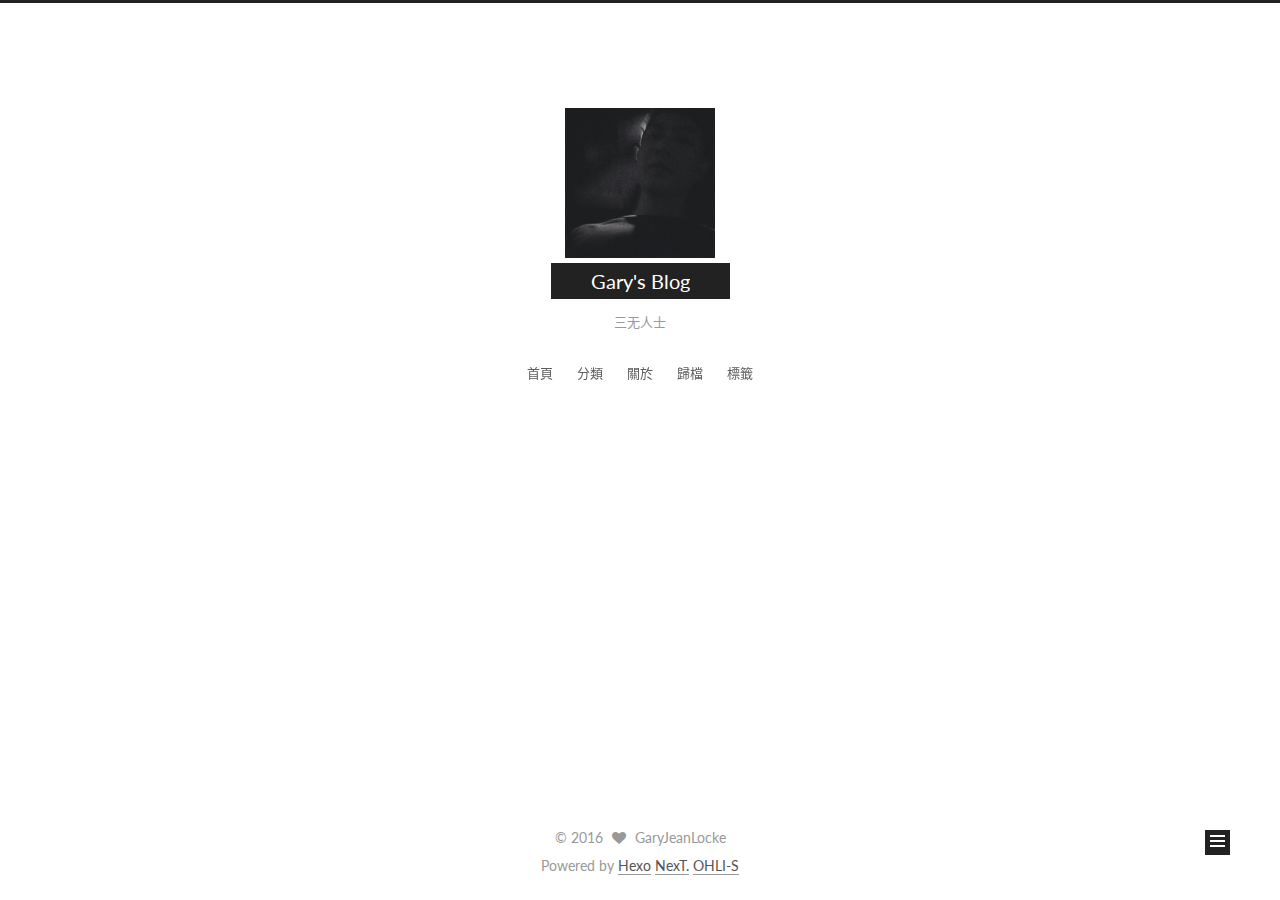
==== about/index.html @ 3e92c086 "Site updated: 2016-03-22 15:01:50" ====
<!doctype html>



  


<html class="theme-next muse use-motion">
<head>
  <meta charset="UTF-8"/>
<meta http-equiv="X-UA-Compatible" content="IE=edge,chrome=1" />
<meta name="viewport" content="width=device-width, initial-scale=1, maximum-scale=1"/>



<meta http-equiv="Cache-Control" content="no-transform" />
<meta http-equiv="Cache-Control" content="no-siteapp" />












  <link href="/vendors/fancybox/source/jquery.fancybox.css?v=2.1.5" rel="stylesheet" type="text/css"/>




  <link href="//fonts.googleapis.com/css?family=Lato:300,400,700,400italic&subset=latin,latin-ext" rel="stylesheet" type="text/css">



<link href="/vendors/font-awesome/css/font-awesome.min.css?v=4.4.0" rel="stylesheet" type="text/css" />

<link href="/css/main.css?v=0.5.0" rel="stylesheet" type="text/css" />


  <meta name="keywords" content="ohlis,garyjeanlocke,blog," />




  


  <link rel="alternate" href="/atom.xml" title="Gary's Blog" type="application/atom+xml" />




  <link rel="shortcut icon" type="image/x-icon" href="/favicon.ico?v=0.5.0" />






<meta name="description" content="大二，广大华软">
<meta property="og:type" content="website">
<meta property="og:title" content="about">
<meta property="og:url" content="http://garyjeanlocke.com/about/index.html">
<meta property="og:site_name" content="Gary's Blog">
<meta property="og:description" content="大二，广大华软">
<meta property="og:updated_time" content="2016-03-22T06:13:50.335Z">
<meta name="twitter:card" content="summary">
<meta name="twitter:title" content="about">
<meta name="twitter:description" content="大二，广大华软">



<script type="text/javascript" id="hexo.configuration">
  var NexT = window.NexT || {};
  var CONFIG = {
    scheme: 'Muse',
    sidebar: {"position":"left","display":"post"},
    fancybox: true,
    motion: true,
    duoshuo: {
      userId: undefined,
      author: '博主'
    }
  };
</script>

  <title>
  

  
    about | Gary's Blog
  
</title>
</head>

<body itemscope itemtype="http://schema.org/WebPage" lang="zh-hk">

  










  
  
    
  

  <div class="container one-collumn sidebar-position-left  ">
    <div class="headband"></div>

    <header id="header" class="header" itemscope itemtype="http://schema.org/WPHeader">
      <div class="header-inner"><div class="site-meta ">
  
    <div class="site-meta-headline">
      <a>
        <img class="custom-logo-image" src="/images/avatar.png"
             alt="Gary's Blog"/>
      </a>
    </div>
  

  <div class="custom-logo-site-title">
    <a href="/"  class="brand" rel="start">
      <span class="logo-line-before"><i></i></span>
      <span class="site-title">Gary's Blog</span>
      <span class="logo-line-after"><i></i></span>
    </a>
  </div>
  <p class="site-subtitle">三无人士</p>
</div>

<div class="site-nav-toggle">
  <button>
    <span class="btn-bar"></span>
    <span class="btn-bar"></span>
    <span class="btn-bar"></span>
  </button>
</div>

<nav class="site-nav">
  

  
    <ul id="menu" class="menu">
      
        
        <li class="menu-item menu-item-home">
          <a href="/" rel="section">
            
            首頁
          </a>
        </li>
      
        
        <li class="menu-item menu-item-categories">
          <a href="/categories" rel="section">
            
            分類
          </a>
        </li>
      
        
        <li class="menu-item menu-item-about">
          <a href="/about" rel="section">
            
            關於
          </a>
        </li>
      
        
        <li class="menu-item menu-item-archives">
          <a href="/archives" rel="section">
            
            歸檔
          </a>
        </li>
      
        
        <li class="menu-item menu-item-tags">
          <a href="/tags" rel="section">
            
            標籤
          </a>
        </li>
      

      
    </ul>
  

  
</nav>

 </div>
    </header>

    <main id="main" class="main">
      <div class="main-inner">
        <div class="content-wrap">
          <div id="content" class="content">
            

  <div id="posts" class="posts-expand">
    
    
      
    
  </div>


          </div>
          


          

        </div>
        
          
  
  <div class="sidebar-toggle">
    <div class="sidebar-toggle-line-wrap">
      <span class="sidebar-toggle-line sidebar-toggle-line-first"></span>
      <span class="sidebar-toggle-line sidebar-toggle-line-middle"></span>
      <span class="sidebar-toggle-line sidebar-toggle-line-last"></span>
    </div>
  </div>

  <aside id="sidebar" class="sidebar">
    <div class="sidebar-inner">

      

      

      <section class="site-overview sidebar-panel  sidebar-panel-active ">
        <div class="site-author motion-element" itemprop="author" itemscope itemtype="http://schema.org/Person">
          <img class="site-author-image" itemprop="image"
               src="/images/avatar.png"
               alt="GaryJeanLocke" />
          <p class="site-author-name" itemprop="name">GaryJeanLocke</p>
          <p class="site-description motion-element" itemprop="description">大二，广大华软</p>
        </div>
        <nav class="site-state motion-element">
          <div class="site-state-item site-state-posts">
            <a href="/archives">
              <span class="site-state-item-count">2</span>
              <span class="site-state-item-name">文章</span>
            </a>
          </div>

          

          

        </nav>

        
          <div class="feed-link motion-element">
            <a href="/atom.xml" rel="alternate">
              <i class="fa fa-rss"></i>
              RSS
            </a>
          </div>
        

        <div class="links-of-author motion-element">
          
            
              <span class="links-of-author-item">
                <a href="https://github.com/ohlis" target="_blank">
                  
                    <i class="fa fa-github"></i> GitHub
                  
                </a>
              </span>
            
              <span class="links-of-author-item">
                <a href="https://twitter.com/garyjeanlocke" target="_blank">
                  
                    <i class="fa fa-twitter"></i> Twitter
                  
                </a>
              </span>
            
              <span class="links-of-author-item">
                <a href="https://weibo.com/673680414" target="_blank">
                  
                    <i class="fa fa-weibo"></i> Weibo
                  
                </a>
              </span>
            
              <span class="links-of-author-item">
                <a href="https://instagram.com/mdnsup" target="_blank">
                  
                    <i class="fa fa-instagram"></i> Instagram
                  
                </a>
              </span>
            
              <span class="links-of-author-item">
                <a href="https://facebook.com/garyjeanlocke" target="_blank">
                  
                    <i class="fa fa-facebook"></i> Facebook
                  
                </a>
              </span>
            
              <span class="links-of-author-item">
                <a href="https://www.zhihu.com/people/garyjean-locke" target="_blank">
                  
                    <i class="fa fa-zhihu"></i> Zhihu
                  
                </a>
              </span>
            
          
        </div>

        
        

        
        <div class="links-of-blogroll motion-element">
          
        </div>

      </section>

      

    </div>
  </aside>


        
      </div>
    </main>

    <footer id="footer" class="footer">
      <div class="footer-inner">
        <div class="copyright" >
  
  &copy; 
  <span itemprop="copyrightYear">2016</span>
  <span class="with-love">
    <i class="fa fa-heart"></i>
  </span>
  <span class="author" itemprop="copyrightHolder">GaryJeanLocke</span>
</div>

<div>
  Powered by
  <a class="theme-link" href="http://hexo.io">Hexo</a>
  <a class="theme-link" href="https://github.com/iissnan/hexo-theme-next">NexT.</a>
  <a class="theme-link" href="http://ohlis.com">OHLI-S</a>
</div>




      </div>
    </footer>

    <div class="back-to-top">
      <i class="fa fa-arrow-up"></i>
    </div>
  </div>

  


  




<script type="text/javascript">
  if (Object.prototype.toString.call(window.Promise) !== '[object Function]') {
    window.Promise = null;
  }
</script>


  <script type="text/javascript" src="/vendors/jquery/index.js?v=2.1.3"></script>

  <script type="text/javascript" src="/vendors/fastclick/lib/fastclick.min.js?v=1.0.6"></script>

  <script type="text/javascript" src="/vendors/jquery_lazyload/jquery.lazyload.js?v=1.9.7"></script>

  <script type="text/javascript" src="/vendors/velocity/velocity.min.js"></script>

  <script type="text/javascript" src="/vendors/velocity/velocity.ui.min.js"></script>

  <script type="text/javascript" src="/vendors/fancybox/source/jquery.fancybox.pack.js"></script>


  


  <script type="text/javascript" src="/js/src/utils.js?v=0.5.0"></script>

  <script type="text/javascript" src="/js/src/motion.js?v=0.5.0"></script>



  
  

  

  


  <script type="text/javascript" src="/js/src/bootstrap.js?v=0.5.0"></script>



  



  



  
  
  

  


</body>
</html>
---- css/main.css ----
/* normalize.css v3.0.2 | MIT License | git.io/normalize */
html {
  font-family: sans-serif; /* 1 */
  -ms-text-size-adjust: 100%; /* 2 */
  -webkit-text-size-adjust: 100%; /* 2 */
}
body {
  margin: 0;
}
article,
aside,
details,
figcaption,
figure,
footer,
header,
hgroup,
main,
menu,
nav,
section,
summary {
  display: block;
}
audio,
canvas,
progress,
video {
  display: inline-block; /* 1 */
  vertical-align: baseline; /* 2 */
}
audio:not([controls]) {
  display: none;
  height: 0;
}
[hidden],
template {
  display: none;
}
a {
  background-color: transparent;
}
a:active,
a:hover {
  outline: 0;
}
abbr[title] {
  border-bottom: 1px dotted;
}
b,
strong {
  font-weight: bold;
}
dfn {
  font-style: italic;
}
h1 {
  font-size: 2em;
  margin: 0.67em 0;
}
mark {
  background: #ff0;
  color: #000;
}
small {
  font-size: 80%;
}
sub,
sup {
  font-size: 75%;
  line-height: 0;
  position: relative;
  vertical-align: baseline;
}
sup {
  top: -0.5em;
}
sub {
  bottom: -0.25em;
}
img {
  border: 0;
}
svg:not(:root) {
  overflow: hidden;
}
figure {
  margin: 1em 40px;
}
hr {
  -moz-box-sizing: content-box;
  box-sizing: content-box;
  height: 0;
}
pre {
  overflow: auto;
}
code,
kbd,
pre,
samp {
  font-family: monospace, monospace;
  font-size: 1em;
}
button,
input,
optgroup,
select,
textarea {
  color: inherit; /* 1 */
  font: inherit; /* 2 */
  margin: 0; /* 3 */
}
button {
  overflow: visible;
}
button,
select {
  text-transform: none;
}
button,
html input[type="button"],
input[type="reset"],
input[type="submit"] {
  -webkit-appearance: button; /* 2 */
  cursor: pointer; /* 3 */
}
button[disabled],
html input[disabled] {
  cursor: default;
}
button::-moz-focus-inner,
input::-moz-focus-inner {
  border: 0;
  padding: 0;
}
input {
  line-height: normal;
}
input[type="checkbox"],
input[type="radio"] {
  box-sizing: border-box; /* 1 */
  padding: 0; /* 2 */
}
input[type="number"]::-webkit-inner-spin-button,
input[type="number"]::-webkit-outer-spin-button {
  height: auto;
}
input[type="search"] {
  -webkit-appearance: textfield; /* 1 */
  -moz-box-sizing: content-box;
  -webkit-box-sizing: content-box; /* 2 */
  box-sizing: content-box;
}
input[type="search"]::-webkit-search-cancel-button,
input[type="search"]::-webkit-search-decoration {
  -webkit-appearance: none;
}
fieldset {
  border: 1px solid #c0c0c0;
  margin: 0 2px;
  padding: 0.35em 0.625em 0.75em;
}
legend {
  border: 0; /* 1 */
  padding: 0; /* 2 */
}
textarea {
  overflow: auto;
}
optgroup {
  font-weight: bold;
}
table {
  border-collapse: collapse;
  border-spacing: 0;
}
td,
th {
  padding: 0;
}
::selection {
  background: #262a30;
  color: #fff;
}
body {
  position: relative;
  font-family: Lato, "PingFang SC", "Microsoft YaHei", sans-serif;
  font-size: 14px;
  line-height: 2;
  color: #555;
  background: #fff;
}
@media (max-width: 767px) {
  body {
    padding-right: 0 !important;
  }
}
@media (min-width: 768px) and (max-width: 991px) {
  body {
    padding-right: 0 !important;
  }
}
@media (min-width: 1600px) {
  body {
    font-size: 16px;
  }
}
h1,
h2,
h3,
h4,
h5,
h6 {
  margin: 0;
  padding: 0;
  font-weight: bold;
  line-height: 1.5;
  font-family: Lato, "PingFang SC", "Microsoft YaHei", sans-serif;
}
h2,
h3,
h4,
h5,
h6 {
  margin: 20px 0 15px;
}
h1 {
  font-size: 22px;
}
@media (max-width: 767px) {
  h1 {
    font-size: 18px;
  }
}
h2 {
  font-size: 20px;
}
@media (max-width: 767px) {
  h2 {
    font-size: 16px;
  }
}
h3 {
  font-size: 18px;
}
@media (max-width: 767px) {
  h3 {
    font-size: 14px;
  }
}
h4 {
  font-size: 16px;
}
@media (max-width: 767px) {
  h4 {
    font-size: 12px;
  }
}
h5 {
  font-size: 14px;
}
@media (max-width: 767px) {
  h5 {
    font-size: 10px;
  }
}
h6 {
  font-size: 12px;
}
@media (max-width: 767px) {
  h6 {
    font-size: 8px;
  }
}
p {
  margin: 0 0 25px 0;
}
a {
  color: #555;
  text-decoration: none;
  border-bottom: 1px solid #999;
  word-wrap: break-word;
}
a:hover {
  color: #222;
  border-bottom-color: #222;
}
ul {
  list-style: none;
}
blockquote {
  margin: 0;
  padding: 0;
}
img {
  display: block;
  margin: auto;
  max-width: 100%;
  height: auto;
}
hr {
  margin: 40px 0;
  height: 3px;
  border: none;
  background-color: #ddd;
  background-image: repeating-linear-gradient(-45deg, #fff, #fff 4px, transparent 4px, transparent 8px);
}
blockquote {
  padding: 0 15px;
  color: #666;
  border-left: 4px solid #ddd;
}
blockquote cite::before {
  content: "-";
  padding: 0 5px;
}
dt {
  font-weight: 700;
}
dd {
  margin: 0;
  padding: 0;
}
.text-left {
  text-align: left;
}
.text-center {
  text-align: center;
}
.text-right {
  text-align: right;
}
.text-justify {
  text-align: justify;
}
.text-nowrap {
  white-space: nowrap;
}
.text-lowercase {
  text-transform: lowercase;
}
.text-uppercase {
  text-transform: uppercase;
}
.text-capitalize {
  text-transform: capitalize;
}
.center-block {
  display: block;
  margin-left: auto;
  margin-right: auto;
}
.clearfix:before,
.clearfix:after {
  content: " ";
  display: table;
}
.clearfix:after {
  clear: both;
}
.pullquote {
  width: 45%;
}
.pullquote.left {
  float: left;
  margin-left: 5px;
  margin-right: 10px;
}
.pullquote.right {
  float: right;
  margin-left: 10px;
  margin-right: 5px;
}
.highlight table,
.gist table {
  width: auto;
}
.highlight table td,
.gist table td {
  border: none;
}
.highlight a,
.gist a {
  color: #222 !important;
  text-decoration: none !important;
}
.affix.affix.affix {
  position: fixed;
}
.translation {
  margin-top: -20px;
  font-size: 14px;
  color: #999;
}
.use-motion .motion-element {
  opacity: 0;
}
#local-search-input {
  padding: 3px;
  border: none;
  text-indent: 14px;
  border-radius: 0;
  width: 140px;
  outline: none;
  border-bottom: 1px solid #999;
  background: inherit;
  opacity: 0.5;
}
#local-search-input:focus {
  opacity: 1;
}
.search-icon {
  position: absolute;
  top: 9px;
}
table {
  margin: 20px 0;
  width: 100%;
  border-collapse: collapse;
  border-spacing: 0;
  border: 1px solid #ddd;
  font-size: 14px;
  table-layout: fixed;
  word-wrap: break-word;
}
table>tbody>tr:nth-of-type(odd) {
  background-color: #f9f9f9;
}
table>tbody>tr:hover {
  background-color: #f5f5f5;
}
caption,
th,
td {
  padding: 8px;
  text-align: left;
  vertical-align: middle;
  font-weight: normal;
}
th,
td {
  border-bottom: 3px solid #ddd;
  border-right: 1px solid #eee;
}
th {
  padding-bottom: 10px;
  font-weight: 700;
}
td {
  border-bottom-width: 1px;
}
html,
body {
  height: 100%;
}
.container {
  position: relative;
  min-height: 100%;
}
.header-inner {
  margin: 0 auto;
  padding: 100px 0 70px;
  width: 700px;
}
@media (min-width: 1600px) {
  .container .header-inner {
    width: 900px;
  }
}
.main {
  padding-bottom: 150px;
}
.main-inner {
  margin: 0 auto;
  width: 700px;
}
@media (min-width: 1600px) {
  .container .main-inner {
    width: 900px;
  }
}
.footer {
  position: absolute;
  left: 0;
  bottom: 0;
  width: 100%;
  min-height: 50px;
}
.footer-inner {
  box-sizing: border-box;
  margin: 20px auto;
  width: 700px;
}
@media (min-width: 1600px) {
  .container .footer-inner {
    width: 900px;
  }
}
pre,
.highlight {
  background: #1d1f21;
  margin: 20px 0;
  padding: 15px;
  overflow: auto;
  font-size: 13px;
  color: #c5c8c6;
  line-height: 1.6;
}
.highlight .gutter pre {
  color: #666;
}
pre,
code {
  font-family: "Input Mono", "PT Mono", Consolas, Monaco, Menlo, monospace;
}
code {
  word-break: break-all;
  background: #eee;
  text-shadow: 0 1px #fff;
  padding: 0 0.3em;
}
pre code {
  background: none;
  text-shadow: none;
  padding: 0;
}
.highlight pre {
  border: none;
  margin: 0;
  padding: 1px;
}
.highlight table {
  margin: 0;
  width: auto;
  border: none;
}
.highlight td {
  border: none;
  padding: 0;
}
.highlight figcaption {
  font-size: 0.85em;
  color: #969896;
  line-height: 1em;
  margin-bottom: 1em;
}
.highlight figcaption:before,
.highlight figcaption:after {
  content: " ";
  display: table;
}
.highlight figcaption:after {
  clear: both;
}
.highlight figcaption a {
  float: right;
}
.highlight .gutter pre {
  text-align: right;
  padding-right: 20px;
}
.highlight .line {
  height: 20px;
}
pre .comment {
  color: #969896;
}
pre .variable,
pre .attribute,
pre .tag,
pre .regexp,
pre .ruby .constant,
pre .xml .tag .title,
pre .xml .pi,
pre .xml .doctype,
pre .html .doctype,
pre .css .id,
pre .css .class,
pre .css .pseudo {
  color: #c66;
}
pre .number,
pre .preprocessor,
pre .built_in,
pre .literal,
pre .params,
pre .constant,
pre .command {
  color: #de935f;
}
pre .ruby .class .title,
pre .css .rules .attribute {
  color: #b5bd68;
}
pre .string,
pre .value,
pre .inheritance,
pre .header,
pre .ruby .symbol,
pre .xml .cdata,
pre .special,
pre .number,
pre .formula {
  color: #b5bd68;
}
pre .title,
pre .css .hexcolor {
  color: #8abeb7;
}
pre .function,
pre .python .decorator,
pre .python .title,
pre .ruby .function .title,
pre .ruby .title .keyword,
pre .perl .sub,
pre .javascript .title,
pre .coffeescript .title {
  color: #81a2be;
}
pre .keyword,
pre .javascript .function {
  color: #b294bb;
}
.full-image.full-image.full-image {
  border: none;
  max-width: 100%;
  width: auto;
  margin: 20px auto;
}
@media (min-width: 992px) {
  .full-image.full-image.full-image {
    max-width: none;
    width: 126%;
    margin: 0 -13%;
  }
}
.blockquote-center,
.page-home .post-type-quote blockquote,
.page-post-detail .post-type-quote blockquote {
  position: relative;
  margin: 40px 0;
  padding: 0;
  border-left: none;
  text-align: center;
}
.blockquote-center::before,
.page-home .post-type-quote blockquote::before,
.page-post-detail .post-type-quote blockquote::before,
.blockquote-center::after,
.page-home .post-type-quote blockquote::after,
.page-post-detail .post-type-quote blockquote::after {
  position: absolute;
  content: ' ';
  display: block;
  width: 100%;
  height: 24px;
  opacity: 0.2;
  background-repeat: no-repeat;
  background-position: 0 -6px;
  background-size: 22px 22px;
}
.blockquote-center::before,
.page-home .post-type-quote blockquote::before,
.page-post-detail .post-type-quote blockquote::before {
  top: -20px;
  background-image: url("../images/quote-l.svg");
  border-top: 1px solid #ccc;
}
.blockquote-center::after,
.page-home .post-type-quote blockquote::after,
.page-post-detail .post-type-quote blockquote::after {
  bottom: -20px;
  background-image: url("../images/quote-r.svg");
  border-bottom: 1px solid #ccc;
  background-position: 100% 8px;
}
.blockquote-center p,
.page-home .post-type-quote blockquote p,
.page-post-detail .post-type-quote blockquote p,
.blockquote-center div,
.page-home .post-type-quote blockquote div,
.page-post-detail .post-type-quote blockquote div {
  text-align: center;
}
.post .post-body .group-picture img {
  box-sizing: border-box;
  padding: 0 3px;
  border: none;
}
.post .group-picture-row {
  overflow: hidden;
  margin-top: 6px;
}
.post .group-picture-row:first-child {
  margin-top: 0;
}
.post .group-picture-column {
  float: left;
}
.page-post-detail .post-body .group-picture-column {
  float: none;
  margin-top: 10px;
  width: auto !important;
}
.page-post-detail .post-body .group-picture-column img {
  margin: 0 auto;
}
.page-archive .group-picture-container {
  overflow: hidden;
}
.page-archive .group-picture-row {
  float: left;
}
.page-archive .group-picture-row:first-child {
  margin-top: 6px;
}
.page-archive .group-picture-column {
  max-width: 150px;
  max-height: 150px;
}
.btn {
  display: inline-block;
  padding: 0 20px;
  font-size: 14px;
  color: #fff;
  background: #222;
  border: 2px solid #222;
  text-decoration: none;
  border-radius: 0;
  transition-property: background-color;
  transition-duration: 0.2s;
  transition-timing-function: ease-in-out;
  transition-delay: 0s;
}
.btn:hover,
.post-more-link .btn:hover {
  border-color: #222;
  color: #222;
  background: #fff;
}
.btn-bar {
  display: block;
  width: 22px;
  height: 2px;
  background: #555;
  border-radius: 1px;
}
.btn-bar+.btn-bar {
  margin-top: 4px;
}
.pagination {
  margin: 120px 0 40px;
  text-align: center;
  border-top: 1px solid #eee;
}
.page-number-basic,
.pagination .prev,
.pagination .next,
.pagination .page-number,
.pagination .space {
  display: inline-block;
  position: relative;
  top: -1px;
  margin: 0 10px;
  padding: 0 10px;
  line-height: 30px;
}
@media (max-width: 767px) {
  .page-number-basic,
  .pagination .prev,
  .pagination .next,
  .pagination .page-number,
  .pagination .space {
    margin: 0 5px;
  }
}
.pagination .prev,
.pagination .next,
.pagination .page-number {
  border-bottom: 0;
  border-top: 1px solid #eee;
  transition-property: border-color;
  transition-duration: 0.2s;
  transition-timing-function: ease-in-out;
  transition-delay: 0s;
}
.pagination .prev:hover,
.pagination .next:hover,
.pagination .page-number:hover {
  border-top-color: #222;
}
.pagination .space {
  padding: 0;
  margin: 0;
}
.pagination .prev {
  margin-left: 0;
}
.pagination .next {
  margin-right: 0;
}
.pagination .page-number.current {
  color: #fff;
  background: #ccc;
  border-top-color: #ccc;
}
@media (max-width: 767px) {
  .pagination {
    border-top: none;
  }
  .pagination .prev,
  .pagination .next,
  .pagination .page-number {
    margin-bottom: 10px;
    border-top: 0;
    border-bottom: 1px solid #eee;
  }
  .pagination .prev:hover,
  .pagination .next:hover,
  .pagination .page-number:hover {
    border-bottom-color: #222;
  }
}
.comments {
  margin: 60px 20px 0;
}
.tag-cloud {
  text-align: center;
}
.tag-cloud a {
  display: inline-block;
  margin: 10px;
}
.back-to-top {
  box-sizing: border-box;
  position: fixed;
  bottom: -100px;
  right: 50px;
  z-index: 1050;
  padding: 0 6px;
  width: 25px;
  background: #222;
  font-size: 12px;
  opacity: 1;
  color: #fff;
  cursor: pointer;
  text-align: center;
  -webkit-transform: translateZ(0);
  transition-property: bottom;
  transition-duration: 0.2s;
  transition-timing-function: ease-in-out;
  transition-delay: 0s;
}
@media (max-width: 767px) {
  .back-to-top {
    display: none;
  }
}
@media (min-width: 768px) and (max-width: 991px) {
  .back-to-top {
    display: none;
  }
}
.back-to-top.back-to-top-on {
  bottom: 19px;
}
.header {
  background: #fff;
}
.header-inner {
  position: relative;
}
.headband {
  height: 3px;
  background: #222;
}
.site-meta {
  margin: 0;
  text-align: center;
}
@media (max-width: 767px) {
  .site-meta {
    text-align: center;
  }
}
.brand {
  position: relative;
  display: inline-block;
  padding: 0 40px;
  color: #fff;
  background: #222;
  border-bottom: none;
  font-family: Lato, "PingFang SC", "Microsoft YaHei", sans-serif;
}
.brand:hover {
  color: #fff;
}
.logo {
  display: inline-block;
  margin-right: 5px;
  line-height: 36px;
  vertical-align: top;
}
.site-title {
  display: inline-block;
  vertical-align: top;
  line-height: 36px;
  font-size: 20px;
  font-weight: normal;
}
.site-subtitle {
  margin-top: 10px;
  font-size: 13px;
  color: #999;
}
.use-motion .brand {
  opacity: 0;
}
.use-motion .logo,
.use-motion .site-title,
.use-motion .site-subtitle {
  opacity: 0;
  position: relative;
  top: -10px;
}
.site-nav-toggle {
  display: none;
  position: absolute;
  top: 10px;
  left: 10px;
}
@media (max-width: 767px) {
  .site-nav-toggle {
    display: block;
  }
}
.site-nav-toggle button {
  margin-top: 2px;
  padding: 9px 10px;
  background: transparent;
  border: none;
}
@media (max-width: 767px) {
  .site-nav {
    display: none;
    margin: 0 -10px;
    padding: 0 10px;
    clear: both;
    border-top: 1px solid #ddd;
  }
}
@media (min-width: 768px) and (max-width: 991px) {
  .site-nav {
    display: block !important;
  }
}
@media (min-width: 992px) {
  .site-nav {
    display: block !important;
  }
}
.menu {
  margin-top: 20px;
  padding-left: 0;
  text-align: center;
}
.menu .menu-item {
  display: inline-block;
  margin: 0 10px;
}
@media screen and (max-width: 767px) {
  .menu .menu-item {
    margin-top: 10px;
  }
}
.menu .menu-item a {
  display: block;
  font-size: 13px;
  text-transform: capitalize;
  line-height: inherit;
  border-bottom: 1px solid transparent;
  transition-property: border-color;
  transition-duration: 0.2s;
  transition-timing-function: ease-in-out;
  transition-delay: 0s;
}
.menu .menu-item a:hover {
  border-bottom-color: #222;
}
.menu .menu-item .fa {
  margin-right: 5px;
}
.use-motion .menu-item {
  opacity: 0;
}
@media (max-width: 767px) {
  .post-body {
    word-break: break-all;
  }
}
.post-body .fancybox img {
  display: block !important;
  margin: 0 auto;
  cursor: pointer;
  cursor: zoom-in;
  cursor: -webkit-zoom-in;
}
.post-body .image-caption,
.post-body .figure .caption {
  margin: 10px auto 15px;
  text-align: center;
  font-size: 14px;
  color: #999;
  font-weight: bold;
  line-height: 1;
}
.post-sticky-flag {
  display: inline-block;
  font-size: 16px;
  -ms-transform: rotate(30deg);
  transform: rotate(30deg);
}
.posts-expand {
  padding-top: 40px;
}
@media (max-width: 767px) {
  .posts-expand {
    margin: 0 20px;
  }
  .post-body pre,
  .post-body .highlight {
    padding: 10px;
  }
  .post-body pre .gutter pre,
  .post-body .highlight .gutter pre {
    padding-right: 10px;
  }
}
@media (min-width: 992px) {
  .posts-expand .post-body {
    text-align: justify;
  }
}
.posts-expand .post-body h2,
.posts-expand .post-body h3,
.posts-expand .post-body h4,
.posts-expand .post-body h5,
.posts-expand .post-body h6 {
  padding-top: 10px;
}
.posts-expand .post-body h2 .header-anchor,
.posts-expand .post-body h3 .header-anchor,
.posts-expand .post-body h4 .header-anchor,
.posts-expand .post-body h5 .header-anchor,
.posts-expand .post-body h6 .header-anchor {
  float: right;
  margin-left: 10px;
  color: #ccc;
  border-bottom-style: none;
  visibility: hidden;
}
.posts-expand .post-body h2 .header-anchor:hover,
.posts-expand .post-body h3 .header-anchor:hover,
.posts-expand .post-body h4 .header-anchor:hover,
.posts-expand .post-body h5 .header-anchor:hover,
.posts-expand .post-body h6 .header-anchor:hover {
  color: inherit;
}
.posts-expand .post-body h2:hover .header-anchor,
.posts-expand .post-body h3:hover .header-anchor,
.posts-expand .post-body h4:hover .header-anchor,
.posts-expand .post-body h5:hover .header-anchor,
.posts-expand .post-body h6:hover .header-anchor {
  visibility: visible;
}
.posts-expand .post-body ul li {
  list-style: circle;
}
.posts-expand .post-body img {
  box-sizing: border-box;
  margin: auto;
  padding: 3px;
  border: 1px solid #ddd;
}
.posts-expand .fancybox img {
  margin: 0 auto;
}
@media (max-width: 767px) {
  .posts-collapse {
    margin: 0 20px;
  }
  .posts-collapse .post-title,
  .posts-collapse .post-meta {
    display: block;
    width: auto;
    text-align: left;
  }
}
.posts-collapse {
  margin-left: 55px;
}
@media (max-width: 767px) {
  .posts-collapse {
    margin: 0 20px;
  }
}
.posts-collapse .collection-title {
  position: relative;
  margin: 60px 0;
}
.posts-collapse .collection-title h2 {
  margin-left: 20px;
}
.posts-collapse .collection-title small {
  color: #bbb;
}
.posts-collapse .collection-title::before {
  content: " ";
  position: absolute;
  left: 0;
  top: 50%;
  margin-left: -4px;
  margin-top: -4px;
  width: 8px;
  height: 8px;
  background: #bbb;
  border-radius: 50%;
}
.posts-collapse .post {
  margin: 30px 0;
}
.posts-collapse .post-header {
  position: relative;
  transition-duration: 0.2s;
  transition-timing-function: ease-in-out;
  transition-delay: 0s;
  transition-property: border;
  border-bottom: 1px dashed #ccc;
}
.posts-collapse .post-header::before {
  content: " ";
  position: absolute;
  left: 0;
  top: 12px;
  width: 6px;
  height: 6px;
  margin-left: -4px;
  background: #bbb;
  border-radius: 50%;
  border: 1px solid #fff;
  transition-duration: 0.2s;
  transition-timing-function: ease-in-out;
  transition-delay: 0s;
  transition-property: background;
}
.posts-collapse .post-header:hover {
  border-bottom-color: #666;
}
.posts-collapse .post-header:hover::before {
  background: #222;
}
.posts-collapse .post-meta {
  position: absolute;
  font-size: 12px;
  left: 20px;
  top: 5px;
}
.posts-collapse .post-comments-count {
  display: none;
}
.posts-collapse .post-title {
  margin-left: 60px;
  font-size: 16px;
  font-weight: normal;
  font-family: Lato, "PingFang SC", "Microsoft YaHei", sans-serif;
  line-height: inherit;
}
.posts-collapse .post-title::after {
  margin-left: 3px;
  opacity: 0.6;
}
.posts-collapse .post-title a {
  color: #666;
  border-bottom: none;
}
.page-home .post-type-quote .post-header,
.page-post-detail .post-type-quote .post-header,
.page-home .post-type-quote .post-tags,
.page-post-detail .post-type-quote .post-tags {
  display: none;
}
.posts-expand .post-title {
  font-size: 26px;
  text-align: center;
  word-break: break-word;
}
@media (max-width: 767px) {
  .posts-expand .post-title {
    font-size: 22px;
  }
}
.posts-expand .post-title-link {
  display: inline-block;
  position: relative;
  color: #555;
  border-bottom: none;
  line-height: 1.2;
  vertical-align: top;
}
.posts-expand .post-title-link::before {
  content: "";
  position: absolute;
  width: 100%;
  height: 2px;
  bottom: 0;
  left: 0;
  background-color: #000;
  visibility: hidden;
  transform: scaleX(0);
  transition-duration: 0.2s;
  transition-timing-function: ease-in-out;
  transition-delay: 0s;
}
.posts-expand .post-title-link:hover::before {
  visibility: visible;
  transform: scaleX(1);
}
.posts-expand .post-title-link .fa {
  font-size: 16px;
}
.posts-expand .post-meta {
  margin: 3px 0 60px 0;
  color: #999;
  font-size: 12px;
  text-align: center;
}
.posts-expand .post-meta .post-category-list {
  display: inline-block;
  margin: 0;
  padding: 3px;
}
.posts-expand .post-meta .post-category-list-link {
  color: #999;
}
.post-meta-item-icon {
  display: none;
  margin-right: 3px;
}
@media (min-width: 768px) and (max-width: 991px) {
  .post-meta-item-icon {
    display: inline-block;
  }
}
@media (max-width: 767px) {
  .post-meta-item-icon {
    display: inline-block;
  }
}
@media (min-width: 768px) and (max-width: 991px) {
  .post-meta-item-text {
    display: none;
  }
}
@media (max-width: 767px) {
  .post-meta-item-text {
    display: none;
  }
}
@media (max-width: 767px) {
  .posts-expand .post-comments-count {
    display: none;
  }
}
.post-more-link {
  margin-top: 50px;
}
.post-more-link .btn {
  color: #fff;
  font-size: 14px;
  background: #222;
  border-radius: 0;
  line-height: 2;
}
.posts-expand .post-tags {
  margin-top: 40px;
  text-align: center;
}
.posts-expand .post-tags a {
  display: inline-block;
  margin-right: 10px;
  font-size: 13px;
}
.post-nav {
  overflow: hidden;
  margin-top: 60px;
  padding: 10px;
  white-space: nowrap;
  border-top: 1px solid #eee;
}
.post-nav-item {
  display: inline-block;
  width: 50%;
  white-space: normal;
}
.post-nav-item a {
  position: relative;
  display: inline-block;
  line-height: 25px;
  font-size: 14px;
  color: #555;
  border-bottom: none;
}
.post-nav-item a:hover {
  color: #222;
  border-bottom: none;
}
.post-nav-item a:active {
  top: 2px;
}
.post-nav-item a i {
  font-size: 12px;
}
.post-nav-prev {
  text-align: right;
}
.posts-expand .post-eof {
  display: block;
  margin: 80px auto 60px;
  width: 8%;
  height: 1px;
  background: #ccc;
  text-align: center;
}
.post:last-child .post-eof.post-eof.post-eof {
  display: none;
}
.post-gallery {
  display: table;
  table-layout: fixed;
  width: 100%;
  border-collapse: separate;
}
.post-gallery-row {
  display: table-row;
}
.post-gallery .post-gallery-img {
  display: table-cell;
  text-align: center;
  vertical-align: middle;
  border: none;
}
.post-gallery .post-gallery-img img {
  max-width: 100%;
  max-height: 100%;
  border: none;
}
.fancybox-close,
.fancybox-close:hover {
  border: none;
}
.sidebar {
  width: 0;
  position: fixed;
  right: 0;
  top: 0;
  bottom: 0;
  z-index: 1040;
  box-shadow: inset 0 2px 6px #000;
  background: #222;
  -webkit-transform: translateZ(0);
}
.sidebar a {
  color: #999;
  border-bottom-color: #555;
}
.sidebar a:hover {
  color: #eee;
}
@media (min-width: 768px) and (max-width: 991px) {
  .sidebar {
    display: none !important;
  }
}
@media (max-width: 767px) {
  .sidebar {
    display: none !important;
  }
}
.sidebar-inner {
  position: relative;
  padding: 20px 10px;
  color: #999;
  text-align: center;
}
.sidebar-toggle {
  position: fixed;
  right: 50px;
  bottom: 45px;
  width: 15px;
  height: 15px;
  padding: 5px;
  background: #222;
  line-height: 0;
  z-index: 1050;
  cursor: pointer;
  -webkit-transform: translateZ(0);
}
@media (min-width: 768px) and (max-width: 991px) {
  .sidebar-toggle {
    display: none;
  }
}
@media (max-width: 767px) {
  .sidebar-toggle {
    display: none;
  }
}
.sidebar-toggle-line {
  position: relative;
  display: inline-block;
  vertical-align: top;
  height: 2px;
  width: 100%;
  background: #fff;
  margin-top: 3px;
}
.sidebar-toggle-line:first-child {
  margin-top: 0;
}
.site-author-image {
  display: block;
  margin: 0 auto;
  max-width: 96px;
  height: auto;
  border: 2px solid #333;
  padding: 2px;
}
.site-author-name {
  margin: 5px 0 0;
  color: #f5f5f5;
}
.site-description {
  margin-top: 5px;
  font-size: 14px;
  color: #555;
}
.site-state {
  overflow: hidden;
  line-height: 1.4;
  white-space: nowrap;
}
.site-state-item {
  display: inline-block;
  padding: 0 15px;
  border-left: 1px solid #333;
}
.site-state-item:first-child {
  border-left: none;
}
.site-state-item a {
  border-bottom: none;
}
.site-state-item-count {
  display: block;
  text-align: center;
  color: inherit;
  font-weight: 600;
  font-size: 18px;
}
.site-state-item-name {
  font-size: 13px;
  color: inherit;
}
.feed-link {
  margin-top: 20px;
}
.feed-link a {
  display: inline-block;
  padding: 0 15px;
  color: #fc6423;
  border: 1px solid #fc6423;
  border-radius: 4px;
}
.feed-link a i {
  color: #fc6423;
  font-size: 14px;
}
.feed-link a:hover {
  color: #fff;
  background: #fc6423;
}
.feed-link a:hover i {
  color: #fff;
}
.links-of-author {
  margin-top: 20px;
}
.links-of-author a {
  display: inline-block;
  vertical-align: middle;
  margin-right: 10px;
  margin-bottom: 10px;
  border-bottom-color: #555;
  font-size: 13px;
}
.links-of-author a:before {
  display: inline-block;
  vertical-align: middle;
  margin-right: 3px;
  content: " ";
  width: 4px;
  height: 4px;
  border-radius: 50%;
  background: #22bda6;
}
.links-of-blogroll {
  font-size: 13px;
}
.links-of-blogroll-title {
  margin-top: 20px;
  font-size: 14px;
  font-weight: 600;
}
.links-of-blogroll-list {
  margin: 0;
  padding: 0;
}
.links-of-blogroll-item {
  padding: 2px 10px;
}
.sidebar-nav {
  margin: 0 0 20px;
  padding-left: 0;
}
.sidebar-nav li {
  display: inline-block;
  cursor: pointer;
  border-bottom: 1px solid transparent;
  font-size: 14px;
  color: #555;
}
.sidebar-nav li:hover {
  color: #f5f5f5;
}
.page-post-detail .sidebar-nav-toc {
  padding: 0 5px;
}
.page-post-detail .sidebar-nav-overview {
  margin-left: 10px;
}
.sidebar-nav .sidebar-nav-active {
  color: #87daff;
  border-bottom-color: #87daff;
}
.sidebar-nav .sidebar-nav-active:hover {
  color: #87daff;
}
.sidebar-panel {
  display: none;
}
.sidebar-panel-active {
  display: block;
}
.post-toc {
  overflow: hidden;
  position: relative;
}
.post-toc-empty {
  font-size: 14px;
  color: #666;
}
.post-toc ol {
  overflow: auto;
  margin: 0;
  padding: 0 10px 10px;
  text-align: left;
  list-style: none;
  font-size: 14px;
}
.post-toc ol a {
  color: #999;
}
.post-toc ol a:hover {
  color: #ccc;
}
.post-toc .nav .nav-child {
  display: none;
}
.post-toc .nav .active > .nav-child {
  display: block;
}
.post-toc .nav .active-current > .nav-child {
  display: block;
}
.post-toc .nav .active-current > .nav-child > .nav-item {
  display: block;
}
.post-toc .nav .active > a {
  color: #ccc;
}
.post-toc .nav .active-current > a {
  color: #87daff;
}
.post-toc .nav .active-current > a:hover {
  color: #87daff;
}
.post-toc-indicator {
  height: 20px;
  text-align: center;
  color: #fff;
  font-size: 14px;
}
.post-toc-indicator-top {
  opacity: 0;
  margin-top: 10px;
}
.post-toc-indicator-bottom {
  position: absolute;
  width: 100%;
}
.footer {
  font-size: 14px;
  color: #999;
}
.footer img {
  border: none;
}
.footer-inner {
  text-align: center;
}
.with-love {
  display: inline-block;
  margin: 0 5px;
}
.powered-by,
.theme-info {
  display: inline-block;
}
.powered-by {
  margin-right: 10px;
}
.powered-by::after {
  content: "|";
  padding-left: 10px;
}
.cc-license {
  margin-top: 10px;
  text-align: center;
}
.cc-license .cc-opacity {
  opacity: 0.7;
  border-bottom: none;
}
.cc-license .cc-opacity:hover {
  opacity: 0.9;
}
.cc-license img {
  display: inline-block;
}
.theme-next #ds-thread #ds-reset {
  color: #555;
}
.theme-next #ds-thread #ds-reset .ds-replybox {
  margin-bottom: 30px;
}
.theme-next #ds-thread #ds-reset .ds-replybox .ds-avatar,
.theme-next #ds-reset .ds-avatar img {
  box-shadow: none;
}
.theme-next #ds-thread #ds-reset .ds-textarea-wrapper {
  border-color: #c7d4e1;
  background: none;
  border-top-right-radius: 3px;
  border-top-left-radius: 3px;
}
.theme-next #ds-thread #ds-reset .ds-textarea-wrapper textarea {
  height: 60px;
}
.theme-next #ds-reset .ds-rounded-top {
  border-radius: 0;
}
.theme-next #ds-thread #ds-reset .ds-post-toolbar {
  box-sizing: border-box;
  border: 1px solid #c7d4e1;
  background: #f6f8fa;
}
.theme-next #ds-thread #ds-reset .ds-post-options {
  height: 40px;
  border: none;
  background: none;
}
.theme-next #ds-thread #ds-reset .ds-toolbar-buttons {
  top: 11px;
}
.theme-next #ds-thread #ds-reset .ds-sync {
  top: 5px;
}
.theme-next #ds-thread #ds-reset .ds-post-button {
  top: 4px;
  right: 5px;
  width: 90px;
  height: 30px;
  border: 1px solid #c5ced7;
  border-radius: 3px;
  background-image: linear-gradient(#fbfbfc, #f5f7f9);
  color: #60676d;
}
.theme-next #ds-thread #ds-reset .ds-post-button:hover {
  background-position: 0 -30px;
  color: #60676d;
}
.theme-next #ds-thread #ds-reset .ds-comments-info {
  padding: 10px 0;
}
.theme-next #ds-thread #ds-reset .ds-sort {
  display: none;
}
.theme-next #ds-thread #ds-reset li.ds-tab a.ds-current {
  border: none;
  background: #f6f8fa;
  color: #60676d;
}
.theme-next #ds-thread #ds-reset li.ds-tab a.ds-current:hover {
  background-color: #e9f0f7;
  color: #60676d;
}
.theme-next #ds-thread #ds-reset li.ds-tab a {
  border-radius: 2px;
  padding: 5px;
}
.theme-next #ds-thread #ds-reset .ds-login-buttons p {
  color: #999;
  line-height: 36px;
}
.theme-next #ds-thread #ds-reset .ds-login-buttons .ds-service-list li {
  height: 28px;
}
.theme-next #ds-thread #ds-reset .ds-service-list a {
  background: none;
  padding: 5px;
  border: 1px solid;
  border-radius: 3px;
  text-align: center;
}
.theme-next #ds-thread #ds-reset .ds-service-list a:hover {
  color: #fff;
  background: #666;
}
.theme-next #ds-thread #ds-reset .ds-service-list .ds-weibo {
  color: #fc9b00;
  border-color: #fc9b00;
}
.theme-next #ds-thread #ds-reset .ds-service-list .ds-weibo:hover {
  background: #fc9b00;
}
.theme-next #ds-thread #ds-reset .ds-service-list .ds-qq {
  color: #60a3ec;
  border-color: #60a3ec;
}
.theme-next #ds-thread #ds-reset .ds-service-list .ds-qq:hover {
  background: #60a3ec;
}
.theme-next #ds-thread #ds-reset .ds-service-list .ds-renren {
  color: #2e7ac4;
  border-color: #2e7ac4;
}
.theme-next #ds-thread #ds-reset .ds-service-list .ds-renren:hover {
  background: #2e7ac4;
}
.theme-next #ds-thread #ds-reset .ds-service-list .ds-douban {
  color: #37994c;
  border-color: #37994c;
}
.theme-next #ds-thread #ds-reset .ds-service-list .ds-douban:hover {
  background: #37994c;
}
.theme-next #ds-thread #ds-reset .ds-service-list .ds-kaixin {
  color: #fef20d;
  border-color: #fef20d;
}
.theme-next #ds-thread #ds-reset .ds-service-list .ds-kaixin:hover {
  background: #fef20d;
}
.theme-next #ds-thread #ds-reset .ds-service-list .ds-netease {
  color: #f00;
  border-color: #f00;
}
.theme-next #ds-thread #ds-reset .ds-service-list .ds-netease:hover {
  background: #f00;
}
.theme-next #ds-thread #ds-reset .ds-service-list .ds-sohu {
  color: #ffcb05;
  border-color: #ffcb05;
}
.theme-next #ds-thread #ds-reset .ds-service-list .ds-sohu:hover {
  background: #ffcb05;
}
.theme-next #ds-thread #ds-reset .ds-service-list .ds-baidu {
  color: #2831e0;
  border-color: #2831e0;
}
.theme-next #ds-thread #ds-reset .ds-service-list .ds-baidu:hover {
  background: #2831e0;
}
.theme-next #ds-thread #ds-reset .ds-service-list .ds-google {
  color: #166bec;
  border-color: #166bec;
}
.theme-next #ds-thread #ds-reset .ds-service-list .ds-google:hover {
  background: #166bec;
}
.theme-next #ds-thread #ds-reset .ds-service-list .ds-weixin {
  color: #00ce0d;
  border-color: #00ce0d;
}
.theme-next #ds-thread #ds-reset .ds-service-list .ds-weixin:hover {
  background: #00ce0d;
}
.theme-next #ds-thread #ds-reset .ds-service-list .ds-more-services {
  border: none;
}
.theme-next #ds-thread #ds-reset .ds-service-list .ds-more-services:hover {
  background: none;
}
.theme-next #ds-reset .duoshuo-ua-admin {
  display: inline-block;
  color: #f00;
}
.theme-next #ds-reset .duoshuo-ua-platform,
.theme-next #ds-reset .duoshuo-ua-browser {
  color: #ccc;
}
.theme-next #ds-reset .duoshuo-ua-platform .fa,
.theme-next #ds-reset .duoshuo-ua-browser .fa {
  display: inline-block;
  margin-right: 3px;
}
.theme-next #ds-reset .duoshuo-ua-separator {
  display: inline-block;
  margin-left: 5px;
}
.theme-next .this_ua {
  background-color: #ccc !important;
  border-radius: 4px;
  padding: 0 5px !important;
  margin: 1px 1px !important;
  border: 1px solid #bbb !important;
  color: #fff;
  display: inline-block !important;
}
.theme-next .this_ua.admin {
  background-color: #d9534f !important;
  border-color: #d9534f !important;
}
.theme-next .this_ua.platform.iOS,
.theme-next .this_ua.platform.Mac,
.theme-next .this_ua.platform.Windows {
  background-color: #39b3d7 !important;
  border-color: #46b8da !important;
}
.theme-next .this_ua.platform.Linux {
  background-color: #3a3a3a !important;
  border-color: #1f1f1f !important;
}
.theme-next .this_ua.platform.Android {
  background-color: #00c47d !important;
  border-color: #01b171 !important;
}
.theme-next .this_ua.browser.Mobile,
.theme-next .this_ua.browser.Chrome {
  background-color: #5cb85c !important;
  border-color: #4cae4c !important;
}
.theme-next .this_ua.browser.Firefox {
  background-color: #f0ad4e !important;
  border-color: #eea236 !important;
}
.theme-next .this_ua.browser.Maxthon,
.theme-next .this_ua.browser.IE {
  background-color: #428bca !important;
  border-color: #357ebd !important;
}
.theme-next .this_ua.browser.baidu,
.theme-next .this_ua.browser.UCBrowser,
.theme-next .this_ua.browser.Opera {
  background-color: #d9534f !important;
  border-color: #d43f3a !important;
}
.theme-next .this_ua.browser.Android,
.theme-next .this_ua.browser.QQBrowser {
  background-color: #78ace9 !important;
  border-color: #4cae4c !important;
}
.post-spread {
  margin-top: 20px;
  text-align: center;
}
.jiathis_style {
  display: inline-block;
}
.jiathis_style a {
  border: none;
}
.post-spread {
  margin-top: 20px;
  text-align: center;
}
.bdshare-slide-button-box a {
  border: none;
}
.bdsharebuttonbox {
  display: inline-block;
}
.bdsharebuttonbox a {
  border: none;
}
ul.search-result-list {
  padding-left: 0px;
  margin: 0px 5px 0px 8px;
}
p.search-result {
  border-bottom: 1px dashed #ccc;
  padding: 5px 0;
}
a.search-result-title {
  font-weight: bold;
}
a.search-result {
  border-bottom: transparent;
  display: block;
  white-space: nowrap;
  overflow: hidden;
  text-overflow: ellipsis;
}
.search-keyword {
  border-bottom: 1px dashed #4088b8;
  font-weight: bold;
}
#local-search-result {
  height: 90%;
  overflow: auto;
}
.popup {
  display: none;
  position: fixed;
  top: 10%;
  left: 50%;
  width: 700px;
  height: 80%;
  margin-left: -350px;
  padding: 3px 0 0 10px;
  background: #fff;
  color: #333;
  z-index: 9999;
  border-radius: 5px;
}
@media (max-width: 767px) {
  .popup {
    padding: 3px;
    top: 0;
    left: 0;
    margin: 0;
    width: 100%;
    height: 100%;
    border-radius: 0px;
  }
}
.popoverlay {
  position: fixed;
  width: 100%;
  height: 100%;
  top: 0px;
  left: 0px;
  z-index: 2080;
  background-color: rgba(0,0,0,0.3);
}
#local-search-input {
  margin-bottom: 10px;
  width: 50%;
}
.popup-btn-close {
  position: absolute;
  top: 6px;
  right: 14px;
  color: #4ebd79;
  font-size: 14px;
  font-weight: bold;
  text-transform: uppercase;
  cursor: pointer;
}
#no-result {
  position: absolute;
  left: 44%;
  top: 42%;
  color: #ccc;
}
.use-motion .post {
  opacity: 0;
}
.page-archive .archive-page-counter {
  position: relative;
  top: 3px;
  left: 20px;
}
@media (max-width: 767px) {
  .page-archive .archive-page-counter {
    top: 5px;
  }
}
.page-archive .posts-collapse {
  position: relative;
  z-index: 1010;
}
.page-archive .posts-collapse::after {
  top: 20px;
  left: 0;
  margin-left: -2px;
  width: 4px;
  height: 100%;
  background: #f5f5f5;
  z-index: -1;
}
.page-archive .posts-collapse .archive-move-on {
  position: absolute;
  top: 11px;
  left: 0;
  margin-left: -6px;
  width: 10px;
  height: 10px;
  opacity: 0.5;
  background: #555;
  border: 1px solid #fff;
  border-radius: 50%;
}
.page-archive .posts-collapse::before,
.page-archive .posts-collapse::after {
  content: " ";
  position: absolute;
}
.category-all-page .category-all-title {
  text-align: center;
}
.category-all-page .category-all {
  margin-top: 20px;
}
.category-all-page .category-list {
  margin: 0;
  padding: 0;
  list-style: none;
}
.category-all-page .category-list-item {
  margin: 5px 10px;
}
.category-all-page .category-list-count {
  color: #bbb;
}
.category-all-page .category-list-count:before {
  display: inline;
  content: " (";
}
.category-all-page .category-list-count:after {
  display: inline;
  content: ") ";
}
.category-all-page .category-list-child {
  padding-left: 10px;
}
.page-post-detail .sidebar-toggle-line {
  background: #87daff;
}
.page-post-detail .comments {
  overflow: hidden;
}
@media (max-width: 767px) {
  .header-inner,
  .container .main-inner,
  .footer-inner {
    width: auto;
  }
}
.custom-logo .site-meta-headline {
  text-align: center;
}
.custom-logo .brand {
  background: none;
}
.custom-logo .site-title {
  margin: 10px auto 0;
  font-size: 24px;
  color: #222;
}
.custom-logo .site-title a {
  border: none;
}
.custom-logo-image {
  margin: 0 auto;
  padding: 5px;
  max-width: 150px;
  background: #fff;
}
@media (max-width: 767px) {
  .site-nav {
    position: absolute;
    left: 0;
    top: 52px;
    margin: 0;
    width: 100%;
    padding: 0;
    background: #fff;
    border-bottom: 1px solid #ddd;
  }
}
@media (max-width: 767px) {
  .menu {
    text-align: left;
  }
}
@media (max-width: 767px) {
  .menu .menu-item {
    display: block;
    margin: 0 10px;
    vertical-align: top;
  }
}
@media (max-width: 767px) {
  .menu .menu-item br {
    display: none;
  }
}
@media (max-width: 767px) {
  .menu .menu-item a {
    padding: 5px 10px;
  }
}
.menu .menu-item .fa {
  margin-right: 0;
}
.site-search form {
  display: none;
}
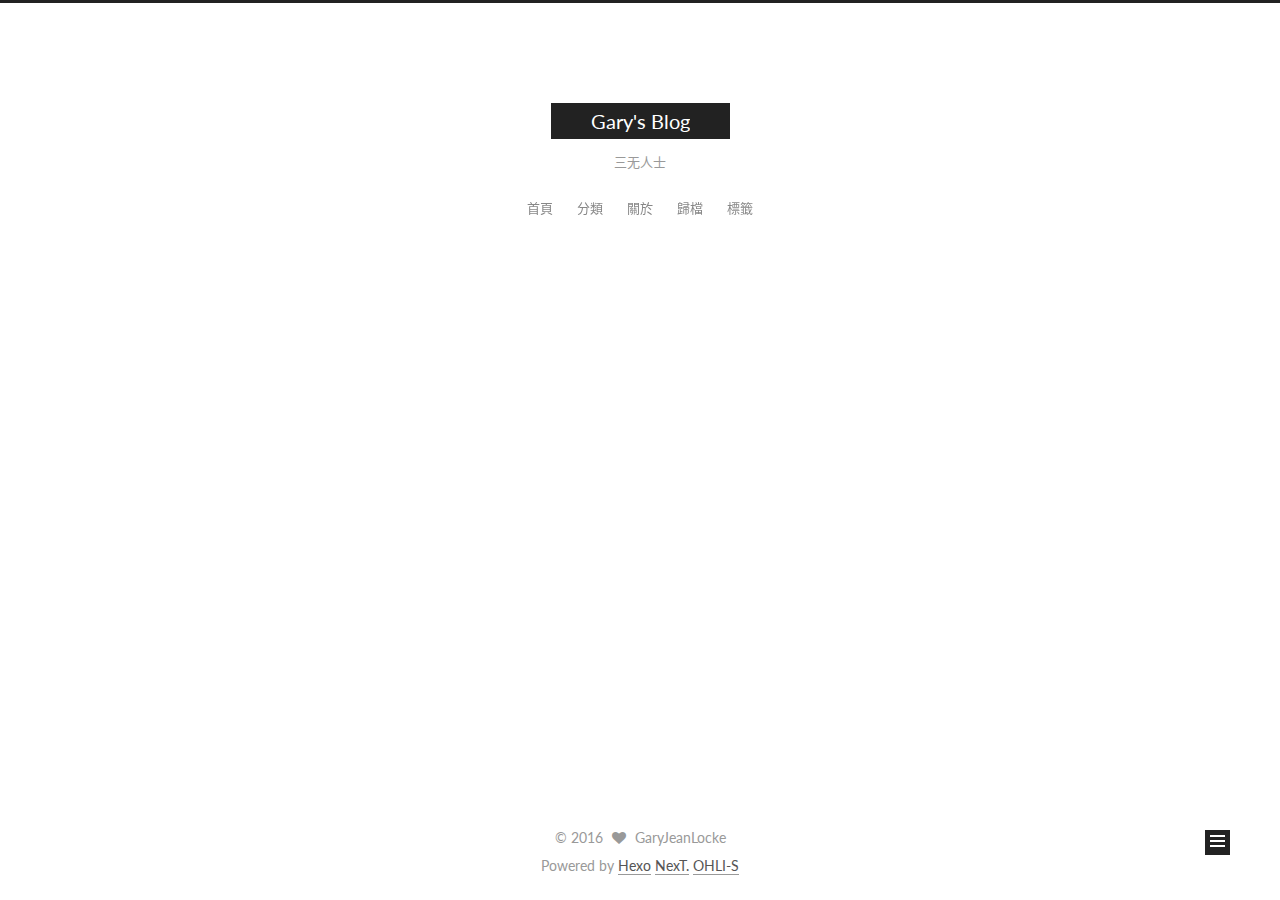
==== commit 523e748c: "Site updated: 2016-03-22 15:03:26" ====
--- a/about/index.html
+++ b/about/index.html
@@ -120,13 +120,6 @@
 
     <header id="header" class="header" itemscope itemtype="http://schema.org/WPHeader">
       <div class="header-inner"><div class="site-meta ">
-  
-    <div class="site-meta-headline">
-      <a>
-        <img class="custom-logo-image" src="/images/avatar.png"
-             alt="Gary's Blog"/>
-      </a>
-    </div>
   
 
   <div class="custom-logo-site-title">
--- a/css/main.css
+++ b/css/main.css
@@ -1512,7 +1512,7 @@
   width: 4px;
   height: 4px;
   border-radius: 50%;
-  background: #22bda6;
+  background: #37fcff;
 }
 .links-of-blogroll {
   font-size: 13px;
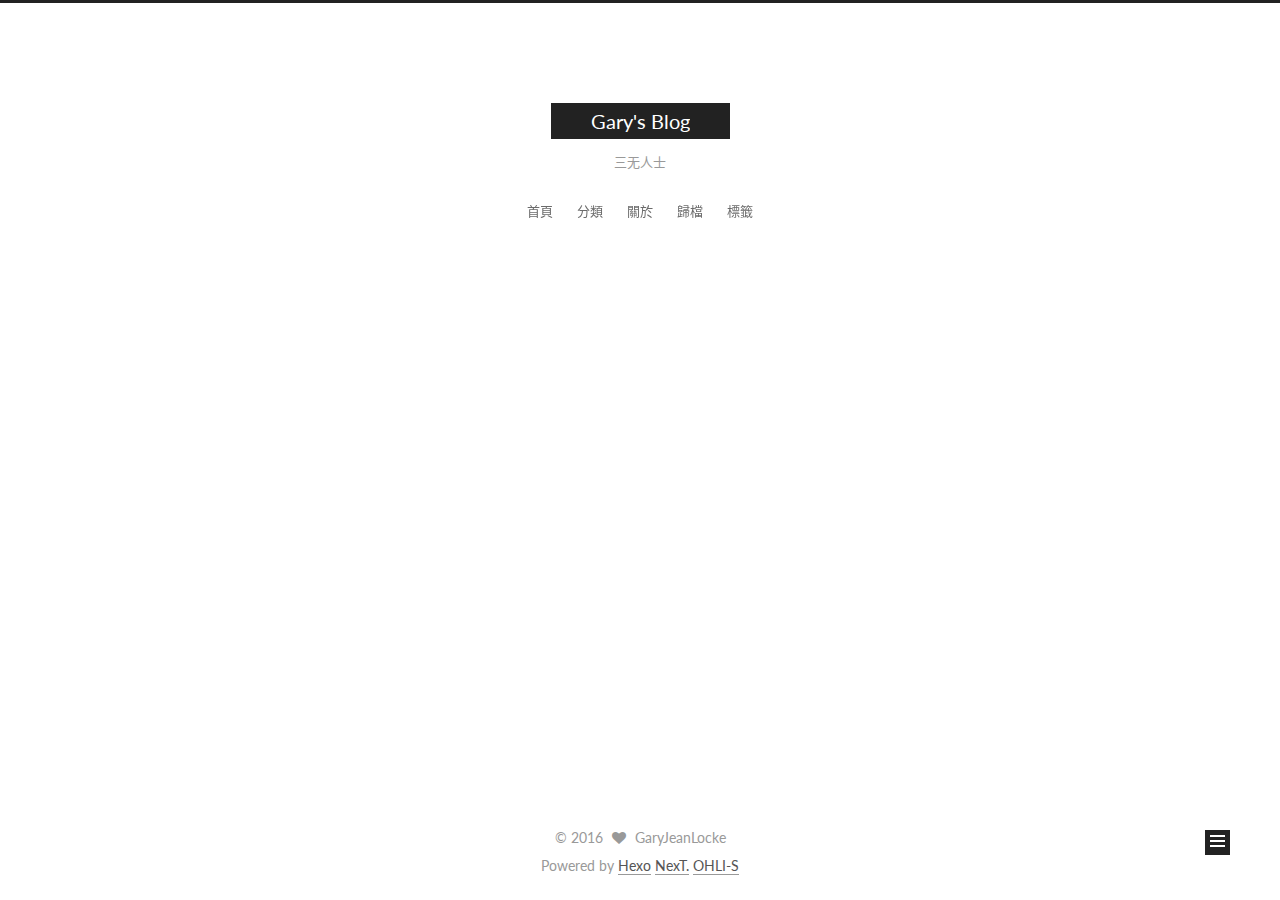
==== commit 819a276e: "Site updated: 2016-03-22 15:25:47" ====
--- a/about/index.html
+++ b/about/index.html
@@ -253,7 +253,21 @@
           </div>
 
           
-
+            <div class="site-state-item site-state-categories">
+              <a href="/categories">
+                <span class="site-state-item-count">1</span>
+                <span class="site-state-item-name">分類</span>
+              </a>
+            </div>
+          
+
+          
+            <div class="site-state-item site-state-tags">
+              <a href="/tags">
+                <span class="site-state-item-count">1</span>
+                <span class="site-state-item-name">標籤</span>
+              </a>
+            </div>
           
 
         </nav>
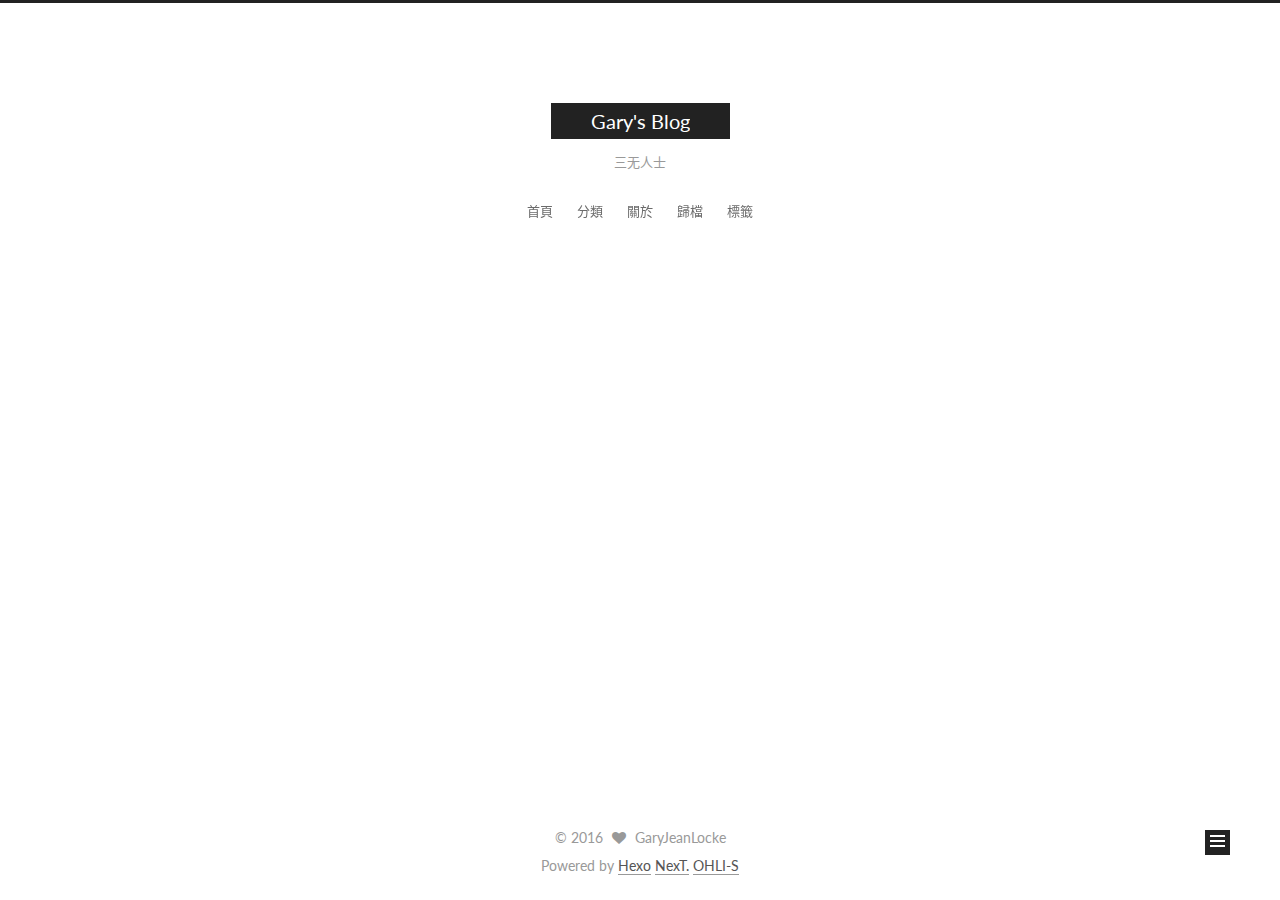
==== commit 48db0589: "Site updated: 2016-03-28 17:21:27" ====
--- a/about/index.html
+++ b/about/index.html
@@ -247,7 +247,7 @@
         <nav class="site-state motion-element">
           <div class="site-state-item site-state-posts">
             <a href="/archives">
-              <span class="site-state-item-count">2</span>
+              <span class="site-state-item-count">3</span>
               <span class="site-state-item-name">文章</span>
             </a>
           </div>
